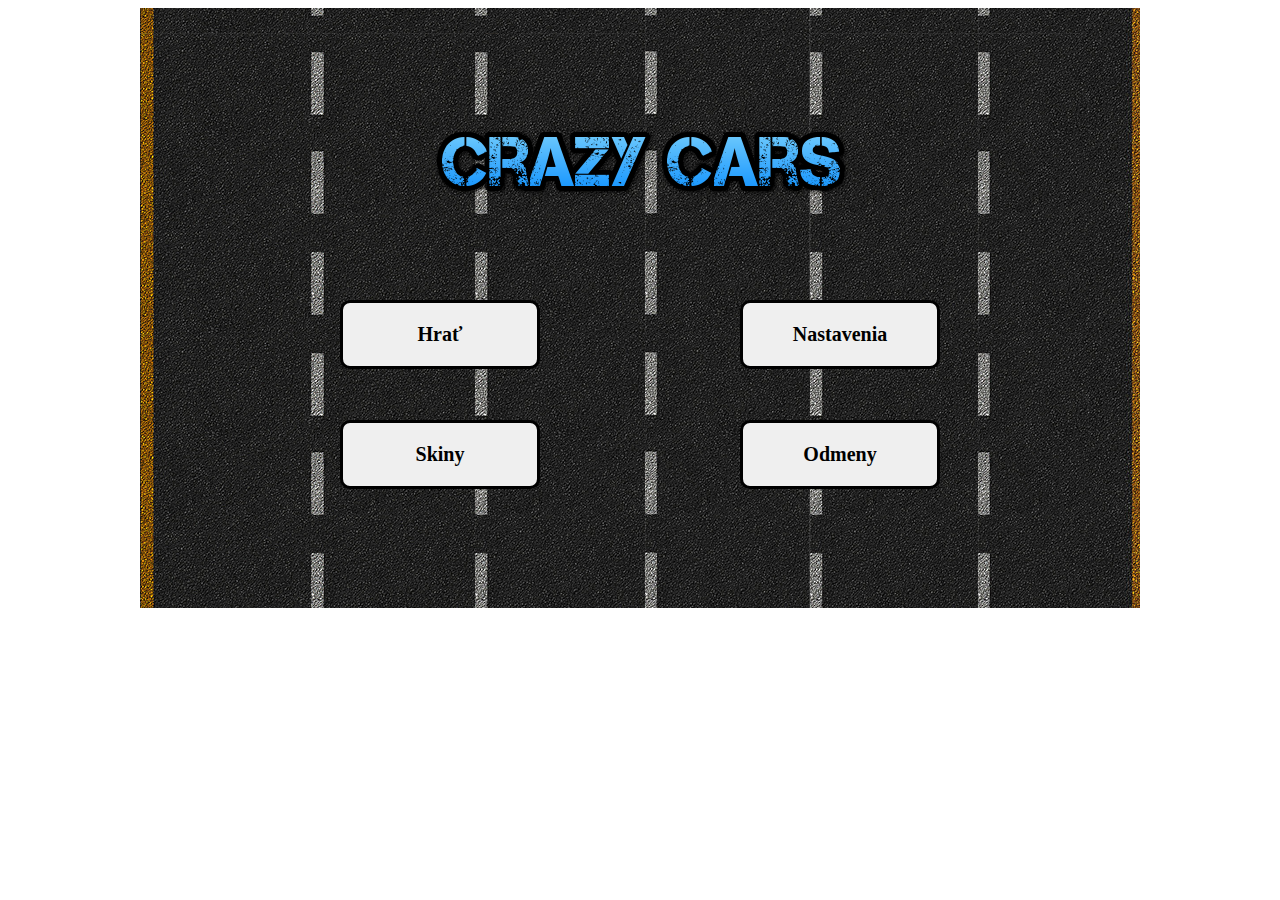
==== index.html @ 259d027f "Refactorated game screens into classes and MVC" ====
<!DOCTYPE html>
<html lang="en">
  <head>
    <meta charset="UTF-8" />
    <meta http-equiv="X-UA-Compatible" content="IE=edge" />
    <meta name="viewport" content="width=device-width, initial-scale=1.0" />
    <title>Document</title>
    <link rel="stylesheet" href="/static/style.css" />
    <link rel="stylesheet" href="/static/elements_style.css" />
  </head>
  <body>
    <canvas id="main_canvas" width="1000px" height="600px"></canvas>
  </body>
  <script src="/data/data.js"></script>
  <script src="/js/view/draw_canvas_screens.js"></script>
  <script src="/js/view/background.js"></script>
  <script src="/js/view/buttons.js"></script>
  <script src="/js/view/sections.js"></script>
  <script src="/js/controller/button_controllers.js"></script>
  <script src="/js/controller/canvas_buttons.js"></script>
  <script src="/js/model/main.js"></script>
</html>
---- static/style.css ----
body{
    display: flex;
    justify-content: center;
    align-items: center;
    max-height: 100vh;
    max-width: 100vw;
}

#button_container{
    background-color: transparent;
    border: none;
}
---- static/elements_style.css ----
/* Basic elements */
.btn {
    position: absolute;
    border-radius: 10px;
    border: 3px solid black;
    padding: 20px;
    font-family: cursive;
    font-weight: bold;
    font-size: 20px;
    min-width: 200px;
    background-image: url("/static/images/button_background.jpg");
    overflow: hidden;
    background-size: 200px 100px;
    color: black;
    transition: all 0.5s;
}
.btn:hover{
    background-size: 250px 150px;
}

/* SETTINGS VIEW */
/* Volume button hover effect */
#volume:hover{
    transform: scale(1.1);
    transition: all 0.5s ease;
}
/* Input fields */
.input_key{
    width: 5vw;
    height: 6vh;
    color: black;
    background-image: url("/static/images/button_background.jpg");
    background-size: 200px 100px;
    border: 2px solid #202020;
    line-height: 6vh;
    font-size: 40px;
    text-align: center;
}
/* #input_key::-webkit-slider-thum{
    background-color: transparent;
    background-image: url("/static/images/volume_bar.png");
    background-size: contain;
    background-position: center center;
    background-repeat: no-repeat;
}TESTING */
.input_key:hover{
    background-size: 250px 150px;
}

/* SKIN VIEW */
/* Skin buttons */
.skin_button{
    width: 10vw;
    height: 12vh;
    border: 2px solid #202020;
    transition: all 0.5s ease;
}
.skin_button:hover{
    transform: scale(1.1);
}

/* REWARD VIEWS */
.reward_button{
    width: 50vw;
    height: 5vh;
    border: 2px solid #202020;
    border-radius: 3px;
}
.reward_button{
    border: solid black 2px;
    border-radius: 5px;
    background: radial-gradient(#fff , #1289CB);
    min-height: 20px;
    transition: all 0.5s ease;
}
.reward_button:hover{
    transform: scale(1.02);
    background: radial-gradient(#d1d1d1 , #0f6999);
}
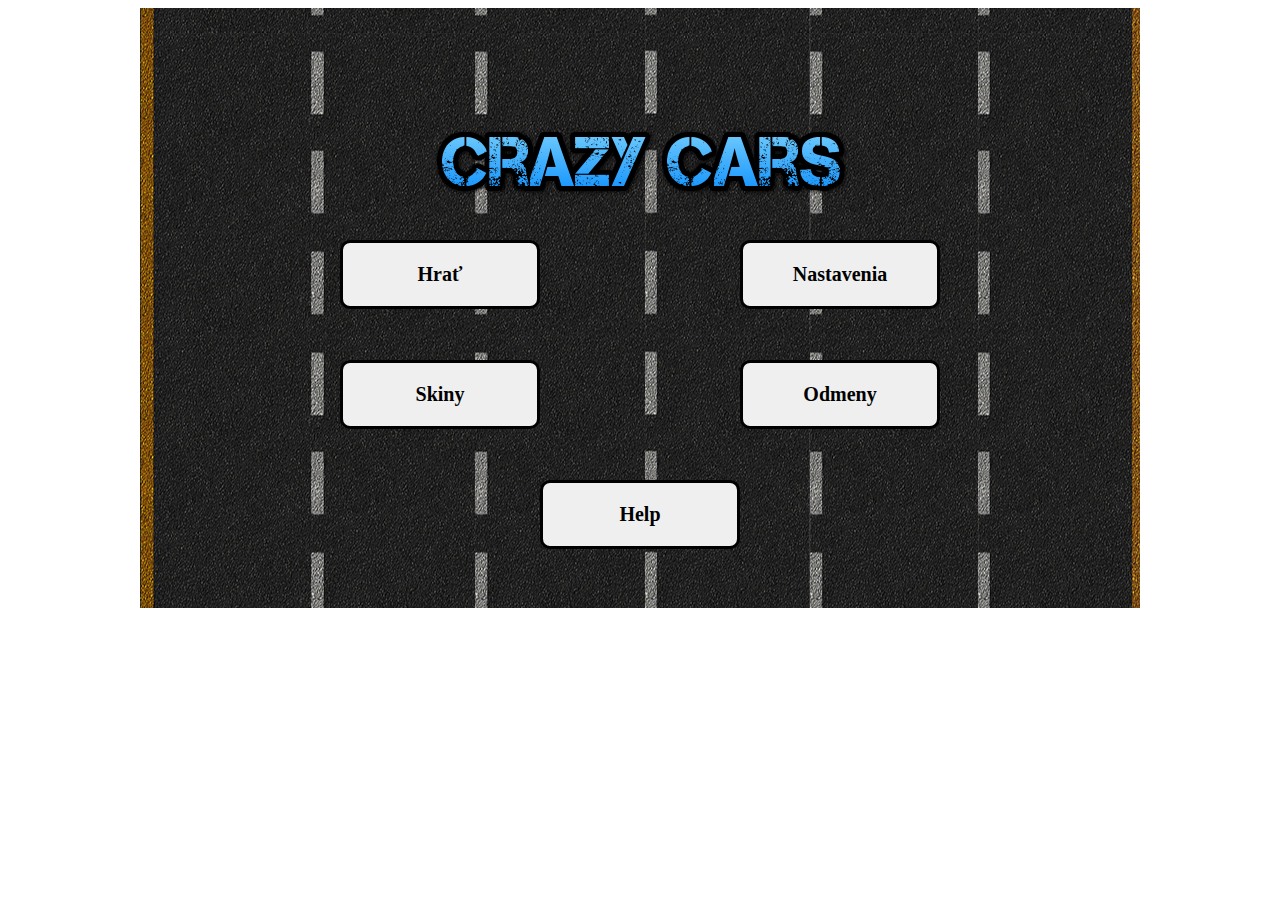
==== commit a4e8759f: "After game screens done. Creating help screen." ====
--- a/index.html
+++ b/index.html
@@ -9,14 +9,14 @@
     <link rel="stylesheet" href="/static/elements_style.css" />
   </head>
   <body>
-    <canvas id="main_canvas" width="1000px" height="600px"></canvas>
+    <canvas id="main_canvas" class="not_touchable" width="1000px" height="600px"></canvas>
   </body>
   <script src="/data/data.js"></script>
   <script src="/js/view/draw_canvas_screens.js"></script>
   <script src="/js/view/background.js"></script>
   <script src="/js/view/buttons.js"></script>
   <script src="/js/view/sections.js"></script>
+  <script src="/js/controller/canvas_buttons.js"></script>
   <script src="/js/controller/button_controllers.js"></script>
-  <script src="/js/controller/canvas_buttons.js"></script>
   <script src="/js/model/main.js"></script>
 </html>
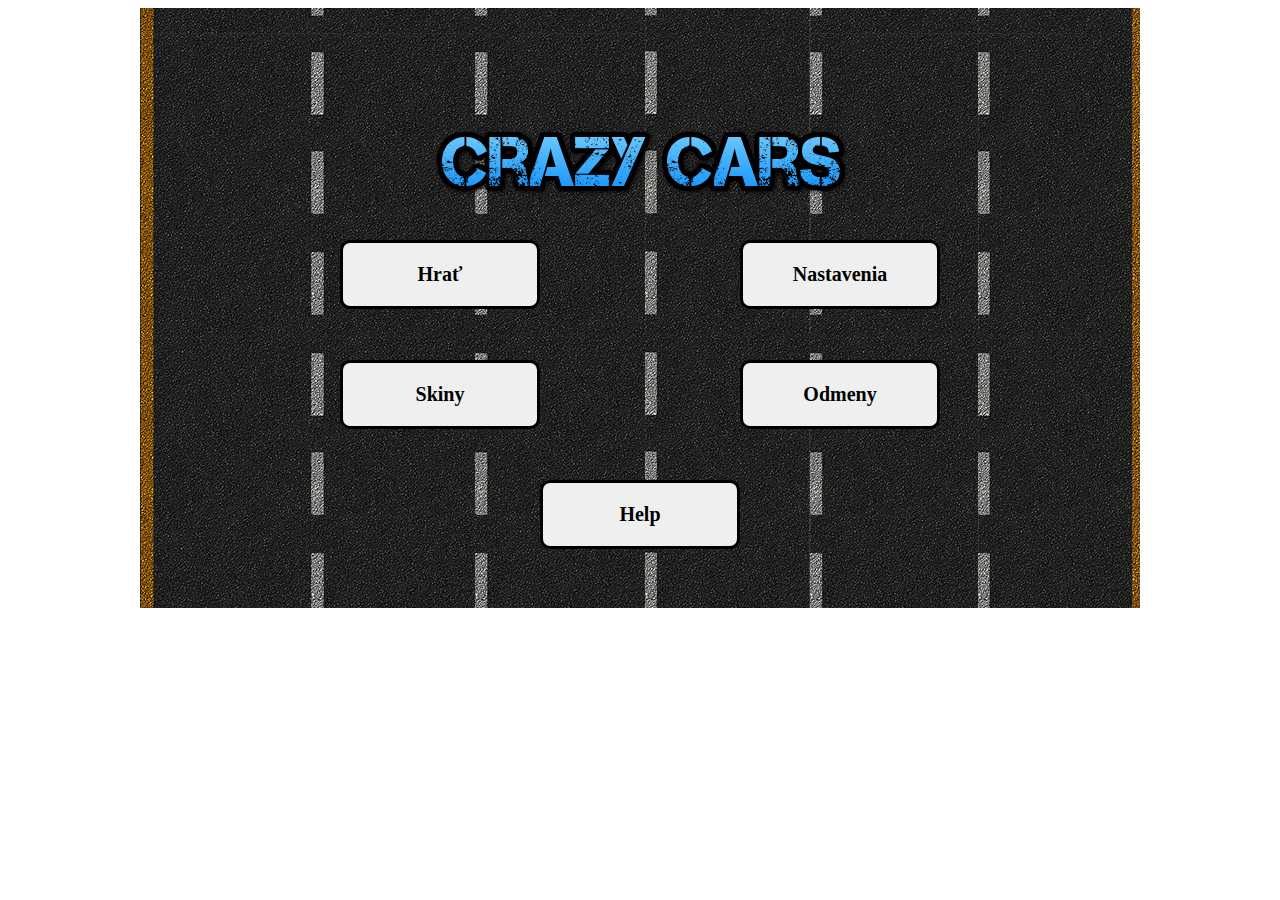
==== commit 0b4e7c5e: "working sound" ====
--- a/index.html
+++ b/index.html
@@ -7,6 +7,10 @@
     <title>Document</title>
     <link rel="stylesheet" href="/static/style.css" />
     <link rel="stylesheet" href="/static/elements_style.css" />
+    <audio id="my_audio" loop>
+      <source src="/static/sounds/main_menu_background_music.mp3" type="audio/mpeg" id="screens_background_music">
+    </audio>
+
   </head>
   <body>
     <canvas id="main_canvas" class="not_touchable" width="1000px" height="600px"></canvas>
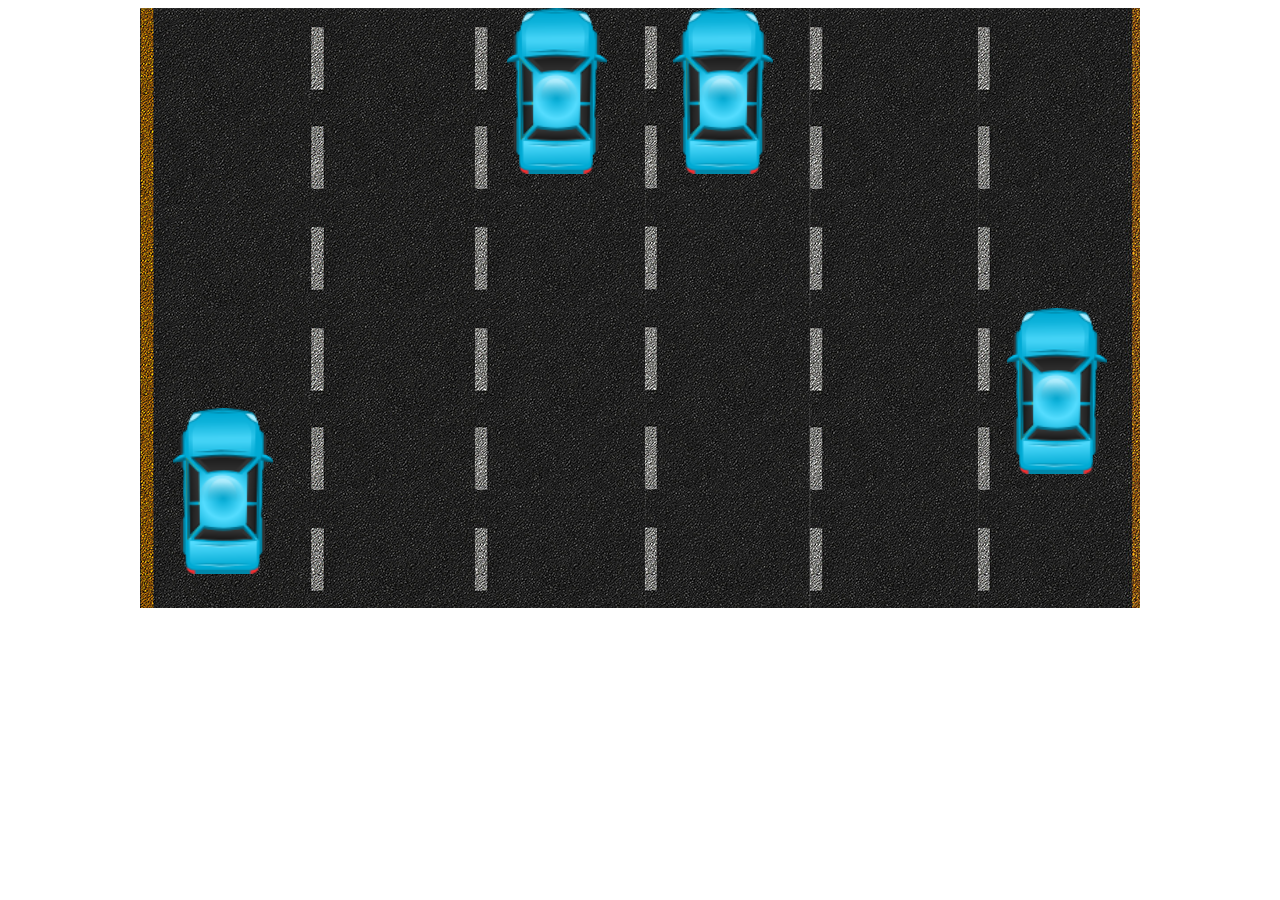
==== commit b50b54ca: "backup" ====
--- a/index.html
+++ b/index.html
@@ -15,7 +15,11 @@
   <body>
     <canvas id="main_canvas" class="not_touchable" width="1000px" height="600px"></canvas>
   </body>
-  <script src="/data/data.js"></script>
+  <div id="background_image"></div>
+  <!-- <script src="/data/data.js"></script> -->
+  <script src="/js/model/player.js"></script>
+  <script src="/js/view/draw_cars.js"></script>
+  <script src="/js/view/draw_levels.js"></script>
   <script src="/js/view/draw_canvas_screens.js"></script>
   <script src="/js/view/background.js"></script>
   <script src="/js/view/buttons.js"></script>
--- a/static/style.css
+++ b/static/style.css
@@ -1,4 +1,4 @@
-body{
+ body{
     display: flex;
     justify-content: center;
     align-items: center;
@@ -9,4 +9,24 @@
 #button_container{
     background-color: transparent;
     border: none;
-}+} 
+
+#background_image {
+    position: absolute;
+    z-index: -1;
+    margin: 0;
+    padding: 0;
+    width: 1000px;
+    height: 600px;
+    background: url('/static/images/infinite_road.png') repeat-y;
+    animation: moveBackground 5s linear infinite;
+  }
+  
+  @keyframes moveBackground {
+    from {
+      background-position-y: 0;
+    }
+    to {
+      background-position-y: 600px;
+    }
+  }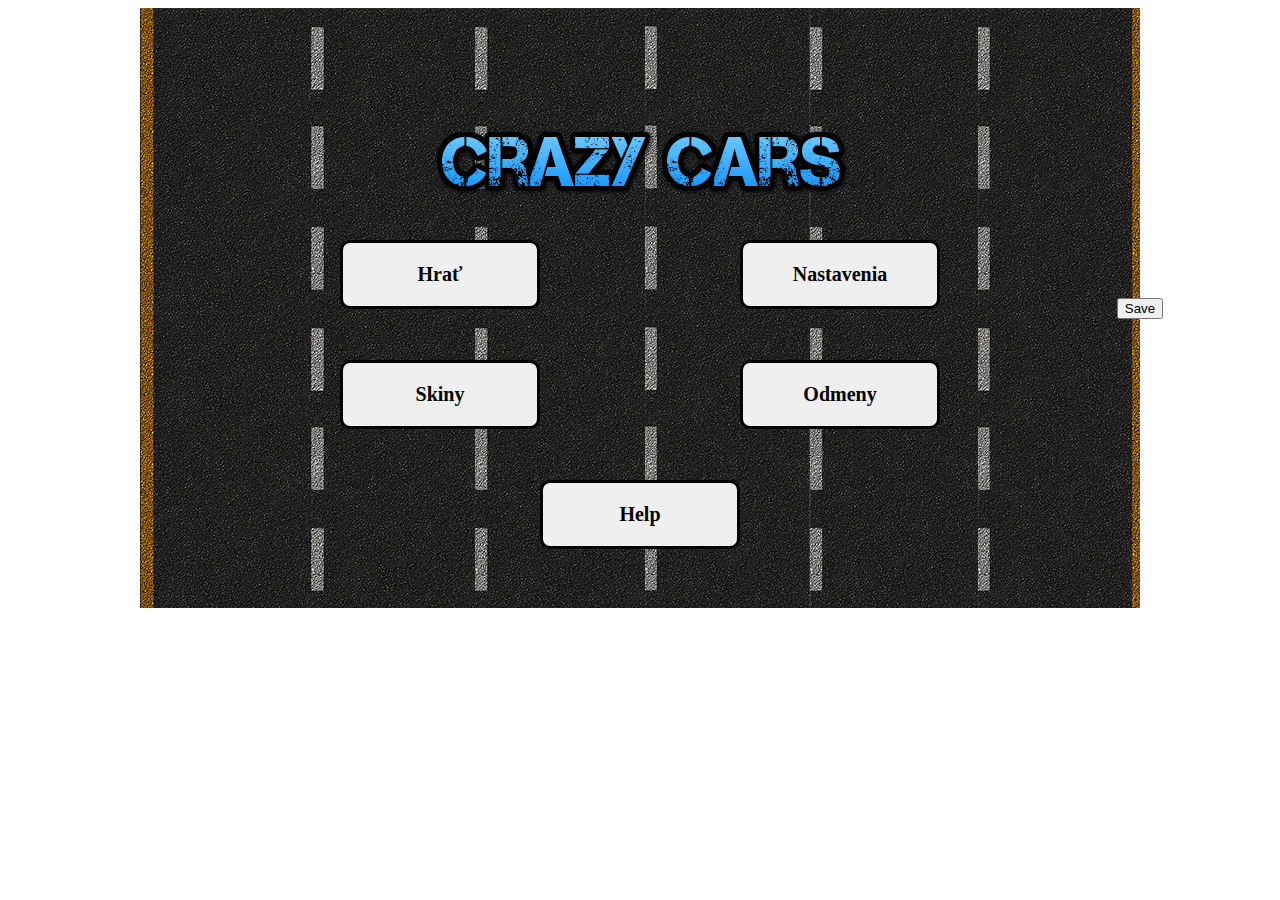
==== commit 9459253c: "before npm" ====
--- a/index.html
+++ b/index.html
@@ -15,8 +15,14 @@
   <body>
     <canvas id="main_canvas" class="not_touchable" width="1000px" height="600px"></canvas>
   </body>
+
+  <form method="post" action="update_file.php">
+    <input type="submit" value="Save">
+  </form>
+
   <div id="background_image"></div>
-  <!-- <script src="/data/data.js"></script> -->
+  <script src="/data/data.js"></script>
+  <script src="/js/observer/observer.js"></script>
   <script src="/js/model/player.js"></script>
   <script src="/js/view/draw_cars.js"></script>
   <script src="/js/view/draw_levels.js"></script>
--- a/static/style.css
+++ b/static/style.css
@@ -19,12 +19,12 @@
     width: 1000px;
     height: 600px;
     background: url('/static/images/infinite_road.png') repeat-y;
-    animation: moveBackground 5s linear infinite;
+    animation: moveBackground 4s linear infinite;
   }
   
   @keyframes moveBackground {
     from {
-      background-position-y: 0;
+      background-position-y: 0px;
     }
     to {
       background-position-y: 600px;
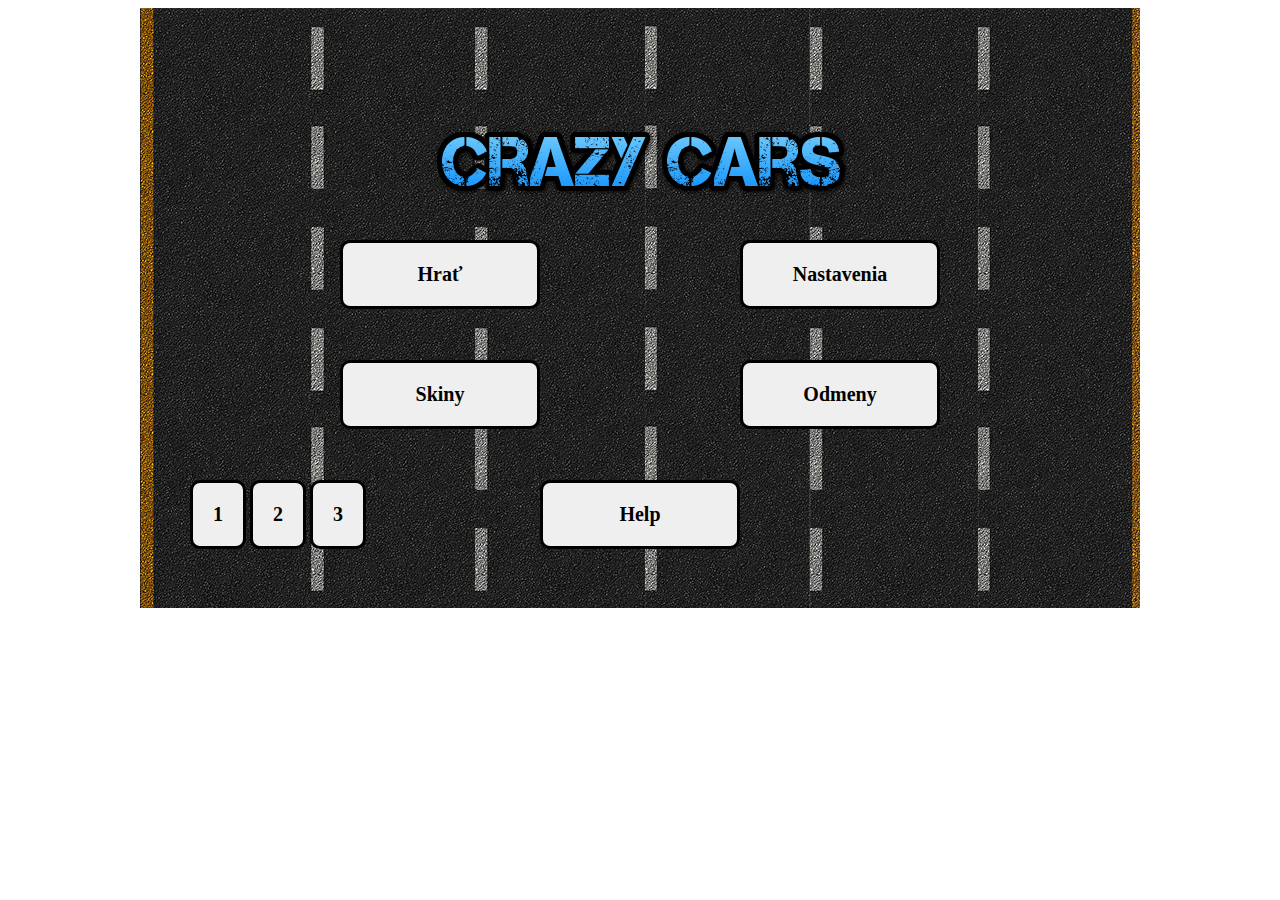
==== commit 8ac84edc: "rotation problem solved. Most things implemented." ====
--- a/index.html
+++ b/index.html
@@ -16,21 +16,19 @@
     <canvas id="main_canvas" class="not_touchable" width="1000px" height="600px"></canvas>
   </body>
 
-  <form method="post" action="update_file.php">
-    <input type="submit" value="Save">
-  </form>
-
   <div id="background_image"></div>
   <script src="/data/data.js"></script>
   <script src="/js/observer/observer.js"></script>
-  <script src="/js/model/player.js"></script>
+  <script src="/js/model/level_rewards.js"></script>
+  <script src="/js/view/additionals.js"></script>
   <script src="/js/view/draw_cars.js"></script>
   <script src="/js/view/draw_levels.js"></script>
   <script src="/js/view/draw_canvas_screens.js"></script>
-  <script src="/js/view/background.js"></script>
   <script src="/js/view/buttons.js"></script>
   <script src="/js/view/sections.js"></script>
+  <script src="/js/controller/button_controllers.js"></script>
   <script src="/js/controller/canvas_buttons.js"></script>
-  <script src="/js/controller/button_controllers.js"></script>
+  <script src="/js/model/run_game.js"></script>
+  <script src="/js/model/player.js"></script>
   <script src="/js/model/main.js"></script>
 </html>
--- a/static/elements_style.css
+++ b/static/elements_style.css
@@ -15,6 +15,24 @@
     transition: all 0.5s;
 }
 .btn:hover{
+    background-size: 250px 150px;
+}
+
+.lvl_button{
+    border-radius: 10px;
+    border: 3px solid black;
+    padding: 20px;
+    font-family: cursive;
+    font-weight: bold;
+    font-size: 20px;
+    /* max-width: 200px; */
+    background-image: url("/static/images/button_background.jpg");
+    overflow: hidden;
+    background-size: 200px 100px;
+    color: black;
+    transition: all 0.5s;
+}
+.lvl_button:hover{
     background-size: 250px 150px;
 }
 
@@ -65,6 +83,7 @@
     height: 5vh;
     border: 2px solid #202020;
     border-radius: 3px;
+    font-size: larger;
 }
 .reward_button{
     border: solid black 2px;
@@ -76,4 +95,42 @@
 .reward_button:hover{
     transform: scale(1.02);
     background: radial-gradient(#d1d1d1 , #0f6999);
+}
+
+.message{
+    color: white;
+    position: fixed;
+    top: 20px;
+    left: auto;
+    width: 30vw;
+    padding: 10px;
+    text-align: center;
+    opacity: 1;
+    font-size: large;
+    border-radius: 10px;
+    transition: opacity 0.5s ease-out;
+}
+
+@keyframes opacity_anim {
+    from {
+        opacity: 1;
+    }
+    to {
+        opacity: 0;
+    }
+  }
+
+#timer{
+    position: absolute;
+    right: 150px;
+    top: 800px;
+    color: black;
+}
+
+#timer_text{
+    height: 100%;
+    text-align: center;
+    font-family: sans-serif;
+    font-size: 50px;
+    margin: 0;
 }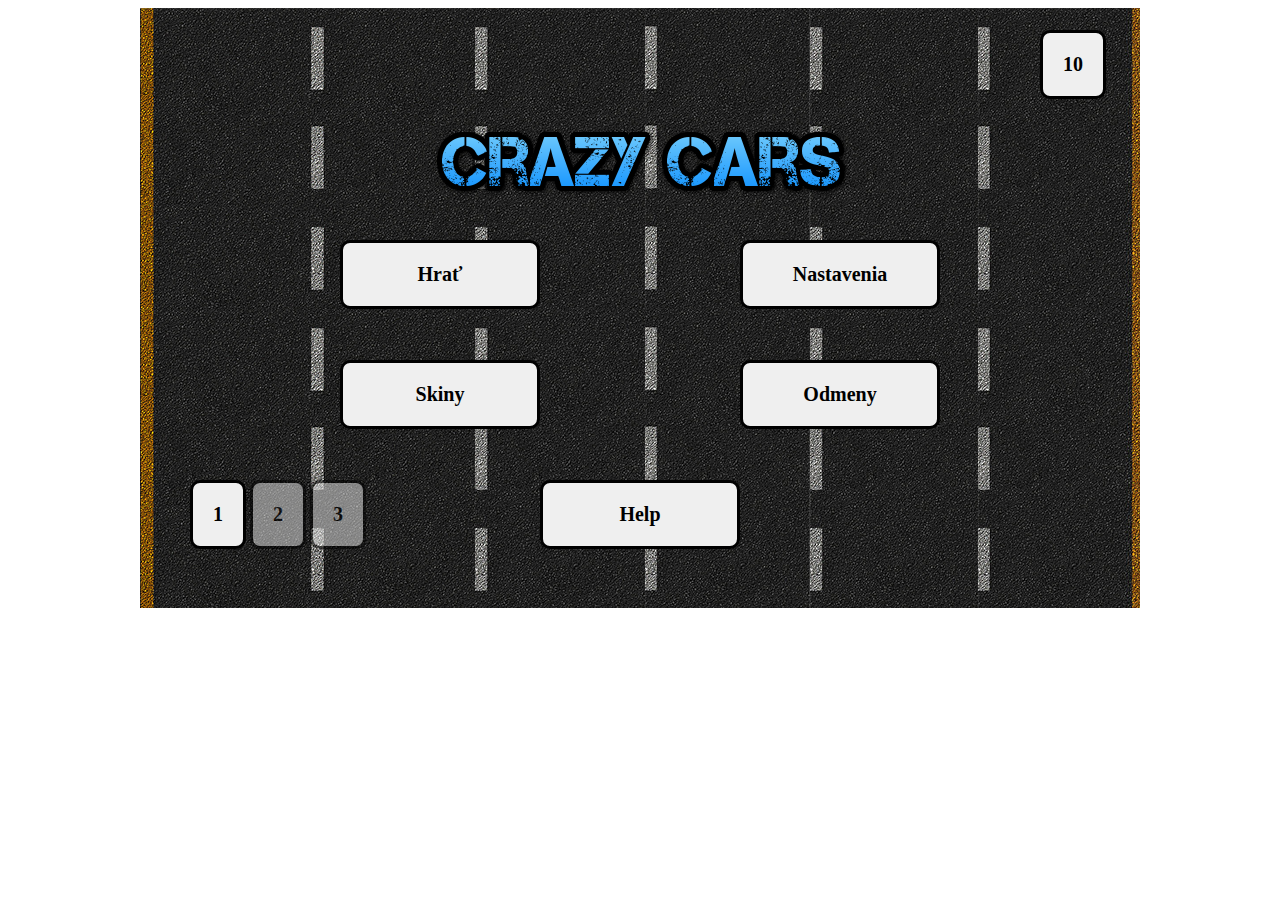
==== commit 8993363f: "alpha version" ====
--- a/index.html
+++ b/index.html
@@ -10,25 +10,11 @@
     <audio id="my_audio" loop>
       <source src="/static/sounds/main_menu_background_music.mp3" type="audio/mpeg" id="screens_background_music">
     </audio>
-
+    <script src="/js/model/main.js"></script>
   </head>
   <body>
     <canvas id="main_canvas" class="not_touchable" width="1000px" height="600px"></canvas>
   </body>
 
   <div id="background_image"></div>
-  <script src="/data/data.js"></script>
-  <script src="/js/observer/observer.js"></script>
-  <script src="/js/model/level_rewards.js"></script>
-  <script src="/js/view/additionals.js"></script>
-  <script src="/js/view/draw_cars.js"></script>
-  <script src="/js/view/draw_levels.js"></script>
-  <script src="/js/view/draw_canvas_screens.js"></script>
-  <script src="/js/view/buttons.js"></script>
-  <script src="/js/view/sections.js"></script>
-  <script src="/js/controller/button_controllers.js"></script>
-  <script src="/js/controller/canvas_buttons.js"></script>
-  <script src="/js/model/run_game.js"></script>
-  <script src="/js/model/player.js"></script>
-  <script src="/js/model/main.js"></script>
 </html>
--- a/static/elements_style.css
+++ b/static/elements_style.css
@@ -1,58 +1,58 @@
 /* Basic elements */
 .btn {
-    position: absolute;
-    border-radius: 10px;
-    border: 3px solid black;
-    padding: 20px;
-    font-family: cursive;
-    font-weight: bold;
-    font-size: 20px;
-    min-width: 200px;
-    background-image: url("/static/images/button_background.jpg");
-    overflow: hidden;
-    background-size: 200px 100px;
-    color: black;
-    transition: all 0.5s;
-}
-.btn:hover{
-    background-size: 250px 150px;
-}
-
-.lvl_button{
-    border-radius: 10px;
-    border: 3px solid black;
-    padding: 20px;
-    font-family: cursive;
-    font-weight: bold;
-    font-size: 20px;
-    /* max-width: 200px; */
-    background-image: url("/static/images/button_background.jpg");
-    overflow: hidden;
-    background-size: 200px 100px;
-    color: black;
-    transition: all 0.5s;
-}
-.lvl_button:hover{
-    background-size: 250px 150px;
+  position: absolute;
+  border-radius: 10px;
+  border: 3px solid black;
+  padding: 20px;
+  font-family: cursive;
+  font-weight: bold;
+  font-size: 20px;
+  min-width: 200px;
+  background-image: url("/static/images/button_background.jpg");
+  overflow: hidden;
+  background-size: 200px 100px;
+  color: black;
+  transition: all 0.5s;
+}
+.btn:hover {
+  background-size: 250px 150px;
+}
+
+.lvl_button {
+  border-radius: 10px;
+  border: 3px solid black;
+  padding: 20px;
+  font-family: cursive;
+  font-weight: bold;
+  font-size: 20px;
+  /* max-width: 200px; */
+  background-image: url("/static/images/button_background.jpg");
+  overflow: hidden;
+  background-size: 200px 100px;
+  color: black;
+  transition: all 0.5s;
+}
+.lvl_button:hover {
+  background-size: 250px 150px;
 }
 
 /* SETTINGS VIEW */
 /* Volume button hover effect */
-#volume:hover{
-    transform: scale(1.1);
-    transition: all 0.5s ease;
+#volume:hover {
+  transform: scale(1.1);
+  transition: all 0.5s ease;
 }
 /* Input fields */
-.input_key{
-    width: 5vw;
-    height: 6vh;
-    color: black;
-    background-image: url("/static/images/button_background.jpg");
-    background-size: 200px 100px;
-    border: 2px solid #202020;
-    line-height: 6vh;
-    font-size: 40px;
-    text-align: center;
+.input_key {
+  width: 5vw;
+  height: 6vh;
+  color: black;
+  background-image: url("/static/images/button_background.jpg");
+  background-size: 200px 100px;
+  border: 2px solid #202020;
+  line-height: 6vh;
+  font-size: 40px;
+  text-align: center;
 }
 /* #input_key::-webkit-slider-thum{
     background-color: transparent;
@@ -61,76 +61,141 @@
     background-position: center center;
     background-repeat: no-repeat;
 }TESTING */
-.input_key:hover{
-    background-size: 250px 150px;
+.input_key:hover {
+  background-size: 250px 150px;
 }
 
 /* SKIN VIEW */
 /* Skin buttons */
-.skin_button{
-    width: 10vw;
-    height: 12vh;
-    border: 2px solid #202020;
-    transition: all 0.5s ease;
-}
-.skin_button:hover{
-    transform: scale(1.1);
+.skin_button {
+  background-image: none;
+  background-size: contain, contain;
+  background-repeat: no-repeat;
+  background-size: 50% auto, auto 100%;
+  background-position: center;
+
+  position: absolute;
+  border-radius: 10px;
+  border: 3px solid black;
+  padding: 20px;
+  font-family: cursive;
+  font-weight: bold;
+  font-size: 20px;
+  min-width: 200px;
+  background-position: center;
+  width: auto;
+  height: 200px;
+  transition: all 0.5s;
+  overflow: hidden;
+  color: black;
+  transition: all ease 0.5s;
+}
+.skin_button:hover {
+  transform: scale(1.1);
+  background-size: 50% auto, auto 120%;
+}
+.skin_1 {
+  background-image: url("/static/images/cars/police/german_police_car.png"),
+    url("/static/images/button_background.jpg");
+}
+
+.skin_2 {
+  background-image: url("/static/images/cars/police/police_car_black.png"),
+    url("/static/images/button_background.jpg");
+}
+
+.skin_3 {
+  background-image: url("/static/images/cars/police/police_car.png"),
+    url("/static/images/button_background.jpg");
+}
+
+.skin_4 {
+  background-image: url("/static/images/cars/police/police-car-siren-blue.png"),
+    url("/static/images/button_background.jpg");
+  animation: change_image 1s infinite;
+}
+
+@keyframes change_image {
+  0% {
+    background-image: url("/static/images/cars/police/police-car-siren-blue.png"),
+      url("/static/images/button_background.jpg");
+  }
+  50% {
+    background-image: url("/static/images/cars/police/police-car-siren-red.png"),
+      url("/static/images/button_background.jpg");
+  }
 }
 
 /* REWARD VIEWS */
-.reward_button{
-    width: 50vw;
-    height: 5vh;
-    border: 2px solid #202020;
-    border-radius: 3px;
-    font-size: larger;
-}
-.reward_button{
-    border: solid black 2px;
-    border-radius: 5px;
-    background: radial-gradient(#fff , #1289CB);
-    min-height: 20px;
-    transition: all 0.5s ease;
-}
-.reward_button:hover{
-    transform: scale(1.02);
-    background: radial-gradient(#d1d1d1 , #0f6999);
-}
-
-.message{
-    color: white;
-    position: fixed;
-    top: 20px;
-    left: auto;
-    width: 30vw;
-    padding: 10px;
-    text-align: center;
+.reward_button {
+  width: 50vw;
+  height: 5vh;
+  border: 2px solid #202020;
+  border-radius: 3px;
+  font-size: larger;
+}
+.reward_button {
+  border: solid black 2px;
+  border-radius: 5px;
+  background: radial-gradient(#fff, #1289cb);
+  min-height: 20px;
+  transition: all 0.5s ease;
+}
+.reward_button:hover {
+  transform: scale(1.02);
+  background: radial-gradient(#d1d1d1, #0f6999);
+}
+
+.message {
+  color: white;
+  position: fixed;
+  top: 20px;
+  left: auto;
+  width: 30vw;
+  padding: 10px;
+  text-align: center;
+  opacity: 1;
+  font-size: large;
+  border-radius: 10px;
+  transition: opacity 0.5s ease-out;
+}
+
+@keyframes opacity_anim {
+  from {
     opacity: 1;
-    font-size: large;
-    border-radius: 10px;
-    transition: opacity 0.5s ease-out;
-}
-
-@keyframes opacity_anim {
-    from {
-        opacity: 1;
-    }
-    to {
-        opacity: 0;
-    }
-  }
-
-#timer{
-    position: absolute;
-    right: 150px;
-    top: 800px;
-    color: black;
-}
-
-#timer_text{
-    height: 100%;
-    text-align: center;
-    font-family: sans-serif;
-    font-size: 50px;
-    margin: 0;
-}+  }
+  to {
+    opacity: 0;
+  }
+}
+
+#timer {
+  position: absolute;
+  right: 150px;
+  top: 800px;
+  color: black;
+}
+
+#timer_text {
+  height: 100%;
+  text-align: center;
+  font-family: sans-serif;
+  font-size: 50px;
+  margin: 0;
+}
+
+#selected {
+  opacity: 100%;
+}
+
+#selected_skin {
+  opacity: 100%;
+}
+
+.unlocked {
+  opacity: 50%;
+}
+.locked {
+  opacity: 50%;
+  pointer-events: none;
+}
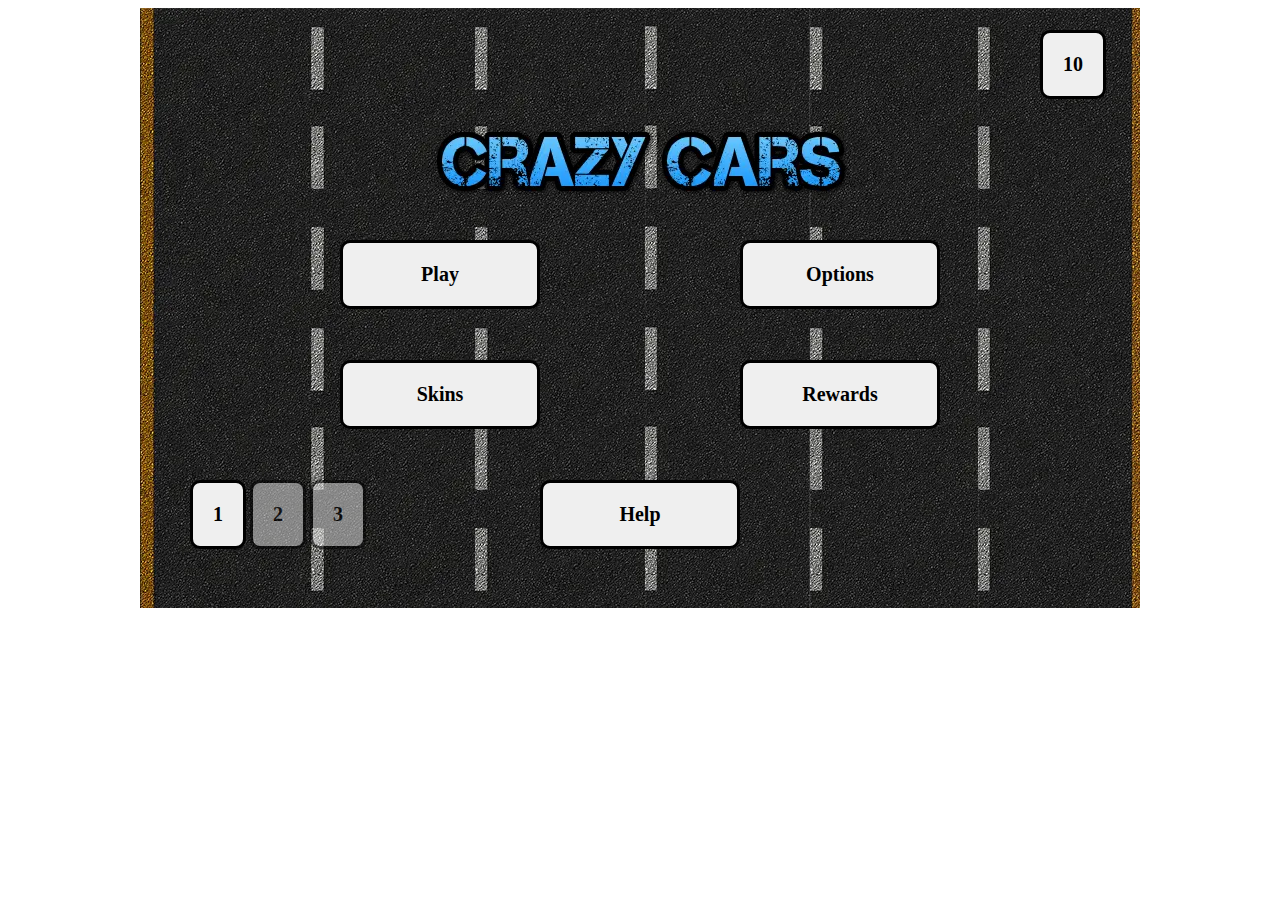
==== commit 211db0b1: "performance modification" ====
--- a/index.html
+++ b/index.html
@@ -4,13 +4,19 @@
     <meta charset="UTF-8" />
     <meta http-equiv="X-UA-Compatible" content="IE=edge" />
     <meta name="viewport" content="width=device-width, initial-scale=1.0" />
-    <title>Document</title>
-    <link rel="stylesheet" href="/static/style.css" />
+    <title>Crazy cars</title>
+    <!-- Production version -->
+    <link rel="stylesheet" href="/minified/css-min/style.min.css" />
+    <link rel="stylesheet" href="/minified/css-min/elements_style.min.css" />
+    <script id ="main_script" src="/minified/js-min/model-min/main.min.js"></script>
+    <!-- Development version -->
+    <!-- <link rel="stylesheet" href="static/style.css" />
     <link rel="stylesheet" href="/static/elements_style.css" />
+    <script id ="main_script" src="js/model/main.js"></script> -->
+
     <audio id="my_audio" loop>
       <source src="/static/sounds/main_menu_background_music.mp3" type="audio/mpeg" id="screens_background_music">
     </audio>
-    <script src="/js/model/main.js"></script>
   </head>
   <body>
     <canvas id="main_canvas" class="not_touchable" width="1000px" height="600px"></canvas>
--- a/minified/css-min/style.min.css
+++ b/minified/css-min/style.min.css
@@ -0,0 +1 @@
+body{display:flex;justify-content:center;align-items:center;max-height:100vh;max-width:100vw}#button_container{background-color:transparent;border:none}#background_image{position:absolute;z-index:-1;margin:0;padding:0;width:1000px;height:600px;background:url('../../../static/images/infinite_road.webp') repeat-y;animation:4s linear infinite moveBackground}@keyframes moveBackground{from{background-position-y:0px}to{background-position-y:600px}}--- a/minified/css-min/elements_style.min.css
+++ b/minified/css-min/elements_style.min.css
@@ -0,0 +1 @@
+.btn,.input_key,.lvl_button{background-image:url("../../../static/images/button_background.webp");background-size:200px 100px}.btn,.lvl_button,.skin_button{padding:20px;font-family:cursive;font-weight:700;overflow:hidden;transition:.5s}#volume:hover,.skin_button:hover{transform:scale(1.1)}#volume:hover,.btn,.lvl_button,.reward_button,.skin_button{transition:.5s}#timer,.btn,.skin_button{position:absolute;color:#000}#timer_text,.input_key,.message{text-align:center}.btn{border-radius:10px;border:3px solid #000;font-size:20px;min-width:200px}.btn:hover,.input_key:hover,.lvl_button:hover{background-size:250px 150px}.lvl_button{border-radius:10px;border:3px solid #000;font-size:20px;color:#000}.input_key{width:5vw;height:6vh;color:#000;border:2px solid #202020;line-height:6vh;font-size:40px}.skin_button{background-image:none;background-repeat:no-repeat;background-size:50% auto,auto 100%;border-radius:10px;border:3px solid #000;font-size:20px;min-width:200px;background-position:center;width:auto;height:200px}.skin_button:hover{background-size:50% auto,auto 120%}.skin_1{background-image:url("../../../static/images/cars/police/german_police_car.webp"),url("../../../static/images/button_background.webp")}.skin_2{background-image:url("../../../static/images/cars/police/police_car_black.webp"),url("../../../static/images/button_background.webp")}.skin_3{background-image:url("../../../static/images/cars/police/police_car.webp"),url("../../../static/images/button_background.webp")}.skin_4{background-image:url("../../../static/images/cars/police/police-car-siren-blue.webp"),url("../../../static/images/button_background.webp");animation:1s infinite change_image}@keyframes change_image{0%{background-image:url("../../../static/images/cars/police/police-car-siren-blue.webp"),url("../../../static/images/button_background.webp")}50%{background-image:url("../../../static/images/cars/police/police-car-siren-red.webp"),url("../../../static/images/button_background.webp")}}.reward_button{width:40vw;height:5vh;border:2px solid #000;border-radius:5px;font-size:larger;background:radial-gradient(#fff,#1289cb);min-height:20px}.reward_button:hover{transform:scale(1.02);background:radial-gradient(#d1d1d1,#0f6999)}.message{color:#fff;position:fixed;top:20px;left:auto;width:30vw;padding:10px;opacity:1;font-size:large;border-radius:10px;transition:opacity .5s ease-out}.locked,.unlocked{opacity:50%}@keyframes opacity_anim{from{opacity:1}to{opacity:0}}#timer{right:150px;top:600px}#timer_text{height:100%;font-family:sans-serif;font-size:50px;margin:0}#selected,#selected_skin{opacity:100%}.locked{pointer-events:none}--- a/static/style.css
+++ b/static/style.css
@@ -18,7 +18,7 @@
     padding: 0;
     width: 1000px;
     height: 600px;
-    background: url('/static/images/infinite_road.png') repeat-y;
+    background: url('/static/images/infinite_road.webp') repeat-y;
     animation: moveBackground 4s linear infinite;
   }
   
--- a/static/elements_style.css
+++ b/static/elements_style.css
@@ -8,7 +8,7 @@
   font-weight: bold;
   font-size: 20px;
   min-width: 200px;
-  background-image: url("/static/images/button_background.jpg");
+  background-image: url("/static/images/button_background.webp");
   overflow: hidden;
   background-size: 200px 100px;
   color: black;
@@ -26,7 +26,7 @@
   font-weight: bold;
   font-size: 20px;
   /* max-width: 200px; */
-  background-image: url("/static/images/button_background.jpg");
+  background-image: url("/static/images/button_background.webp");
   overflow: hidden;
   background-size: 200px 100px;
   color: black;
@@ -47,7 +47,7 @@
   width: 5vw;
   height: 6vh;
   color: black;
-  background-image: url("/static/images/button_background.jpg");
+  background-image: url("/static/images/button_background.webp");
   background-size: 200px 100px;
   border: 2px solid #202020;
   line-height: 6vh;
@@ -56,7 +56,7 @@
 }
 /* #input_key::-webkit-slider-thum{
     background-color: transparent;
-    background-image: url("/static/images/volume_bar.png");
+    background-image: url("/static/images/volume_bar.webp");
     background-size: contain;
     background-position: center center;
     background-repeat: no-repeat;
@@ -95,40 +95,40 @@
   background-size: 50% auto, auto 120%;
 }
 .skin_1 {
-  background-image: url("/static/images/cars/police/german_police_car.png"),
-    url("/static/images/button_background.jpg");
+  background-image: url("/static/images/cars/police/german_police_car.webp"),
+    url("/static/images/button_background.webp");
 }
 
 .skin_2 {
-  background-image: url("/static/images/cars/police/police_car_black.png"),
-    url("/static/images/button_background.jpg");
+  background-image: url("/static/images/cars/police/police_car_black.webp"),
+    url("/static/images/button_background.webp");
 }
 
 .skin_3 {
-  background-image: url("/static/images/cars/police/police_car.png"),
-    url("/static/images/button_background.jpg");
+  background-image: url("/static/images/cars/police/police_car.webp"),
+    url("/static/images/button_background.webp");
 }
 
 .skin_4 {
-  background-image: url("/static/images/cars/police/police-car-siren-blue.png"),
-    url("/static/images/button_background.jpg");
+  background-image: url("/static/images/cars/police/police-car-siren-blue.webp"),
+    url("/static/images/button_background.webp");
   animation: change_image 1s infinite;
 }
 
 @keyframes change_image {
   0% {
-    background-image: url("/static/images/cars/police/police-car-siren-blue.png"),
-      url("/static/images/button_background.jpg");
+    background-image: url("/static/images/cars/police/police-car-siren-blue.webp"),
+      url("/static/images/button_background.webp");
   }
   50% {
-    background-image: url("/static/images/cars/police/police-car-siren-red.png"),
-      url("/static/images/button_background.jpg");
+    background-image: url("/static/images/cars/police/police-car-siren-red.webp"),
+      url("/static/images/button_background.webp");
   }
 }
 
 /* REWARD VIEWS */
 .reward_button {
-  width: 50vw;
+  width: 40vw;
   height: 5vh;
   border: 2px solid #202020;
   border-radius: 3px;
@@ -172,7 +172,7 @@
 #timer {
   position: absolute;
   right: 150px;
-  top: 800px;
+  top: 600px;
   color: black;
 }
 
